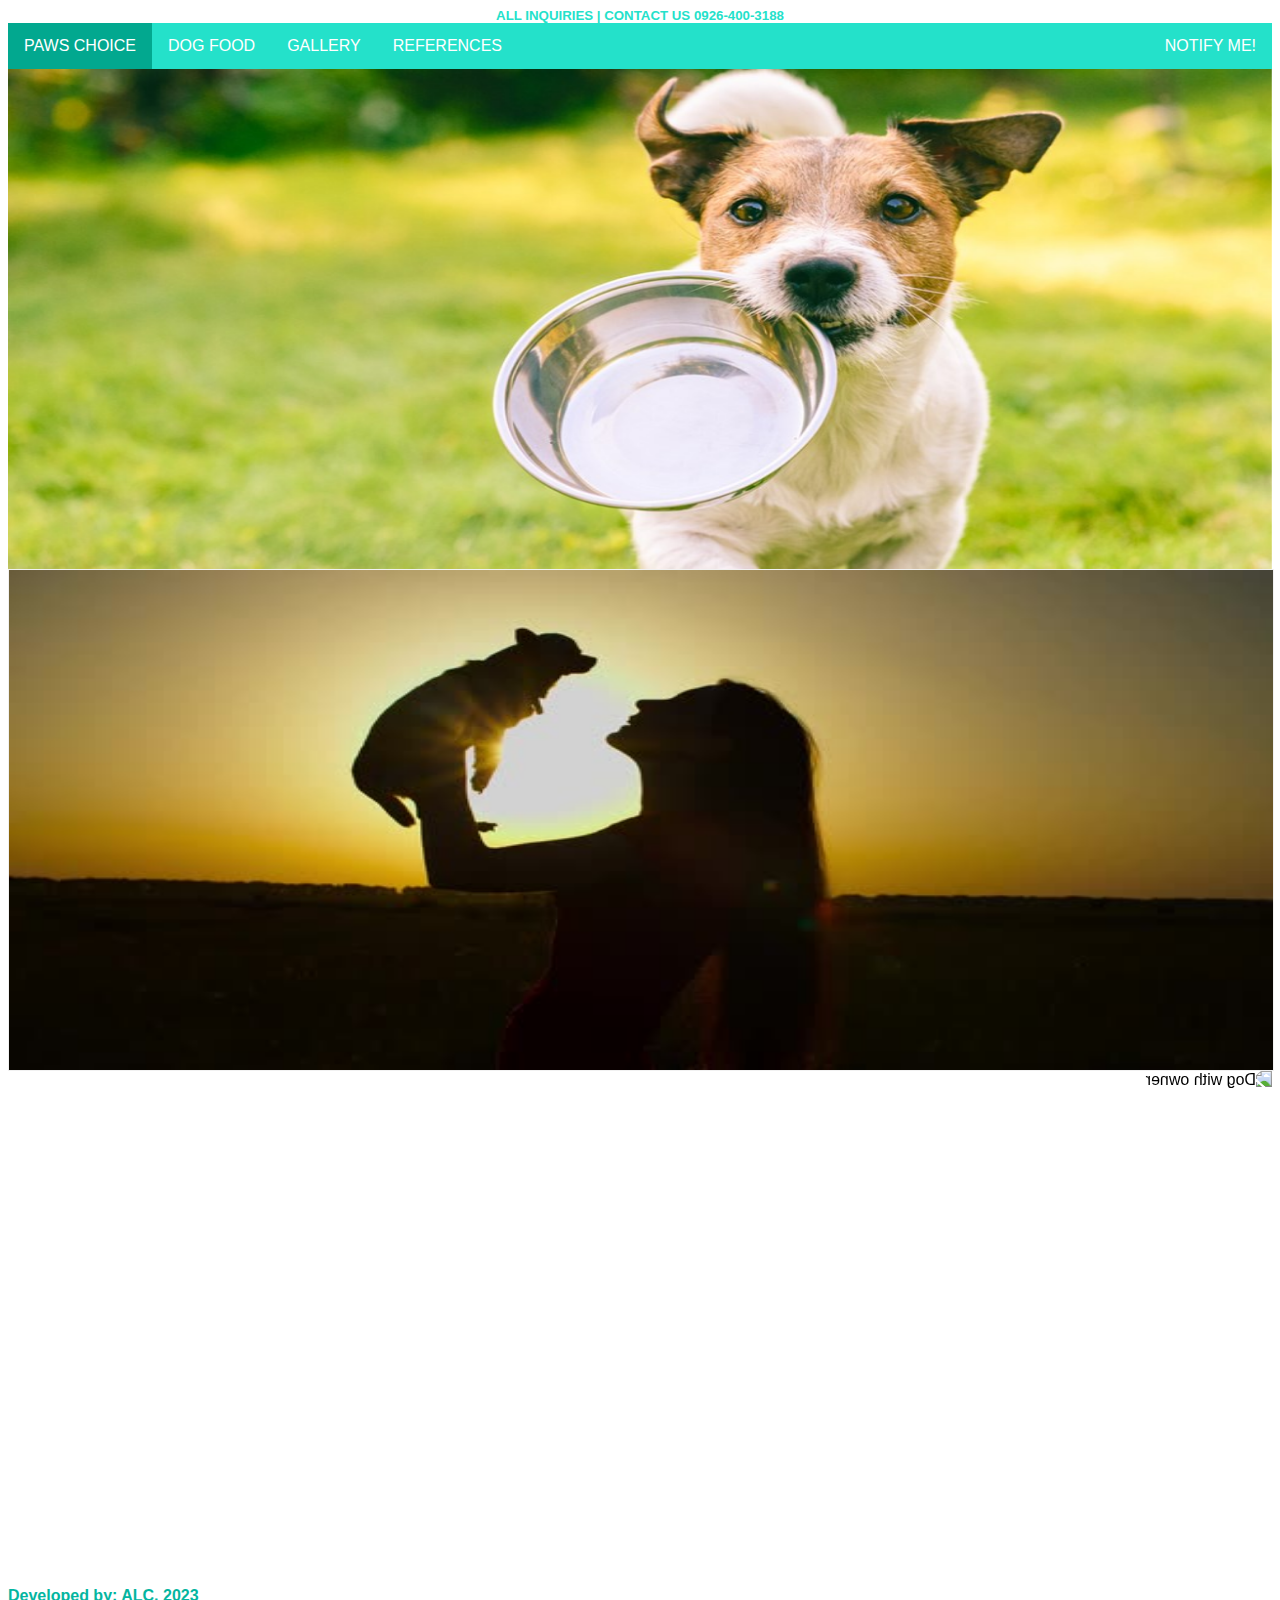
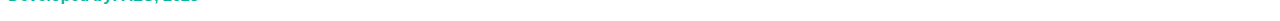
==== Final_Project_Carillo/index.html @ b762d443 "Add files via upload" ====
<!DOCTYPE html>
<html>
	<head>
		<title>Dog Food: Paws Choice</title>
		<meta name="author" content="ALC"/>
		<meta name="keywords" content="dog food, html, pet, index, css"/>
		<link rel="stylesheet" type="text/css" href="Styles/pawsChoice.css" />
	</head>
	<body>
		<header>
			<h5 id="tagL">ALL INQUIRIES		|	  CONTACT US <i>0926-400-3188</h5>
			<nav>
				<div class="navbar">
					<a id="dChoice" href="index.html">PAWS CHOICE</a>
					<div class="dropdown">
						<button class="dropbtn">DOG FOOD</button>					
						<div class="dropdown-content">
							<a href="Pages/puppyFood.html">PUPPY DOG FOOD</a>
							<a href="Pages/adultFood.html">ADULT DOG FOOD</a>
							<a href="Pages/seniorFood.html">SENIOR DOG FOOD</a>
						</div>
					</div>
					<a href="Pages/gallery.html">GALLERY</a>
					<a href="Pages/reference.html">REFERENCES</a>
					<div class="account">
						<a class="acct" href="Pages/account.html">NOTIFY ME!</a>
					</div>
				</div>
			</nav>
		</header>
		<section id="content">
			<div class="homePageImg">
				<img class="img" src="Src/img1.jpg" alt="Dog with bowl" />
				<div class="overlay">
					<div class="text">DOGS CHOICE FOR A HEALTHY LIVING.</div>
				</div>
			</div>
			<div class="imgFlip">
				<div class="imgFlipIn">
					<div class="imgFlipFront">
						<img class="img3" src="Src/img3.jpg" alt="Dog with owner" />
					</div>
					<div class="imgFlipBack">
						<div class="text3">DOGS MAKE OUR LIVES WHOLE.<br/><br/>LET DOGS HAVE THE BODY TO ENJOY THEIR LIVES.</div>
					</div>
				</div>
			</div>
			<div class="homePageImg">
				<img class="img" id="img2" src="Src/img2.jpg" alt="Dog with owner" />
				<div class="overlay2">
					<div class="text2">PAWS CHOICE IS ALL ABOUT CHOOSING THE BEST DOG FOOD OUT THERE FOR YOUR PALS.</div>
				</div>
			</div>
		</section>
		<footer>
			<p>Developed by: ALC, 2023</p>
		</footer>
	</body>
</html>
---- Final_Project_Carillo/Styles/pawsChoice.css ----
*{
	font-family: arial, helvetica, sans-serif;
	font-style: normal;
}

footer{
	color: #04b5a0;
	font-weight: bold;
}

/* >>>>> index.html CSS <<<<< */

#tagL{
	color: #24E1CA;
	text-align: center; 
	margin:0;
}

/* >>>>> NAVIGATION BAR <<<<<*/

.navbar {
	overflow: hidden;
	background-color: #24E1CA;
}

.navbar a {
	float: left;
	display: block;
	font-size: 16px;
	font-style: normal;
	color: white;
	text-align: center;
	padding: 14px 16px;
	text-decoration: none;
}

#dChoice{
	background-color: #02a88f;
}

.dropdown {
	float: left;
	overflow: hidden;
}

.dropdown .dropbtn {
	font-size: 16px;
	border: none;
	outline: none;
	color: white;
	padding: 14px 16px;
	background-color: inherit;
	font-family: inherit; /* for vertical align on mobile phones */
	margin: 0; /* for vertical align on mobile phones */
}

.navbar a:hover, .dropdown:hover .dropbtn{
	background-color: black;
}

.dropdown-content{
	display: none;
	position: absolute;
	background-color: #f9f9f9;
	min-width: 160px;
	box-shadow: 0px 8px 16px 0px rgba(0,0,0,0.2);
	z-index: 1;
}

.dropdown-content a{
	float: none;
	color: black;
	padding: 12px 16px;
	text-decoration: none;
	display: block;
	text-align: left;
}

.dropdown-content a:hover{
	background-color: #ddd;
}

.dropdown:hover .dropdown-content{
	display: block;
}

.account{
	float: right;
	background-color: #24E1CA;
}

/* >>>>> INDEX IMAGE OVERLAY CSS <<<<< */

.homePageImg{
	position: relative;
	display: block;
}

.img{
	display: block;
	width: 100%;
	height: 500px;
	opacity: 1;
	transition: .5s ease;
	backface-visibility: hidden;
}

.overlay{
	position: absolute;
	top: 0;
	bottom: 0;
	left: 0;
	right: 0;
	width: 37%;
	opacity: 0;
	transition: .5s ease;
	background-color: #008CBA;
	margin-left: 1%;
}

.homePageImg:hover .overlay{
	opacity: 0.83;
}

.text{
	color: white;
	font-size: 60px;
	position: absolute;
	top: 50%;
	left: 50%;
	transform: translate(-50%, -50%);
	-ms-transform: translate(-50%, -50%);
}

#img2{
	transform: scaleX(-1);
}

.overlay2{
	position: absolute;
	top: 0;
	bottom: 0;
	left: 0;
	right: 0;
	width: 34%;
	opacity: 0;
	transition: .5s ease;
	background-color: #008CBA;
	margin-left: 1%;
}

.homePageImg:hover .overlay2{
	opacity: 0.83;
}

.text2{
	text-align: left;
	color: white;
	font-size: 38px;
	position: absolute;
	top: 50%;
	left: 50%;
	right: -15%;
	transform: translate(-50%, -50%);
	-ms-transform: translate(-50%, -50%);
}
/*
.overlay3{
	position: absolute;
	top: 0;
	bottom: 0;
	left: 0;
	right: 0;
	width: 34%;
	opacity: 0;
	transition: .5s ease;
	background-color: #008CBA;
	margin-left: 65%;
}

.homePageImg:hover .overlay3{
	opacity: 0.83;
}

.text3{
	text-align: left;
	color: white;
	font-size: 38px;
	position: absolute;
	top: 50%;
	left: 50%;
	right: -15%;
	transform: translate(-50%, -50%);
	-ms-transform: translate(-50%, -50%);
}*/

/* >>>>> INDEX IMAGE FLIP <<<<< */

.img3{
	display: block;
	width: 100%;
	height: 500px;
}

.text3{
	text-align: center;
	color: white;
	font-size: 40px;
	position: absolute;
	top: 50%;
	left: 50%;
	right: -15%;
	transform: translate(-50%, -50%);
	-ms-transform: translate(-50%, -50%);
}

.imgFlip {
  background-color: transparent;
  width: 100%;
  height: 500px;
  border: 1px solid #f1f1f1;
  perspective: 1000px;
}

.imgFlipIn {
  position: relative;
  width: 100%;
  height: 100%;
  text-align: center;
  transition: transform 0.8s;
  transform-style: preserve-3d;
}

.imgFlip:hover .imgFlipIn {
  transform: rotateY(180deg);
}

.imgFlipFront, .imgFlipBack {
  position: absolute;
  width: 100%;
  height: 100%;
  -webkit-backface-visibility: hidden;
  backface-visibility: hidden;
}

.imgFlipBack {
  background-color: #008CBA;
 /* color: white;*/
  transform: rotateY(180deg);
}


/* >>>>> dogFood.html CSS <<<<< */

#dogFood{
	overflow: auto;
	background: linear-gradient(to bottom right, #E3F0FF, #FAFCFF);
}

.dogFoodTitle{
	text-align: center;
	font-size: 35px;
	margin-top: 50px;
	margin-bottom: 10px;
	color: #04b5a0;
	font-style: normal;
	font-weight: bold;
}

.dogFoodGallery img{
	width: 100%;
	height: 250px;
}

.desc{
	text-align: center;
	font-style: normal;
	padding-top: 5px;
}

.price{
	color: #fae207;
	font-weight: bold;
}

.gallery{
	display: inline-table;
	padding: 2px;
	border: 1px solid black;
	border-radius: 0 0 50px 50px;
	width: 15%;
	background-color: gray;
	color: white;
	margin-left: 1.537%;
	box-shadow: 10px 7px 14px 0 rgba(0, 0, 0, 0.5);
}

/* RATING */

.rating {
	margin-right: 25px;
    padding: 0 10px;
	border: hidden;
}
.rating:not(:checked) > input {
    position:absolute;
	display: none;
}
.rating:not(:checked) > label {
    float:right;
    width:1em;
    overflow:hidden;
    white-space:nowrap;
    cursor:pointer;
	font-size: 30px;
    line-height:1.2;
    color:#ccc;
}
.rating:not(:checked) > label:before {
    content: &#9733;
}
.rating > input:checked ~ label {
	color: #fad816;
}
.rating:not(:checked) > label:hover, 
.rating:not(:checked) > label:hover ~ label {
	color: #deb217;
}
.rating> input:checked + label:hover, 
.rating> input:checked + label:hover ~ label, 
.rating> input:checked ~ label:hover, 
.rating> input:checked ~ label:hover ~ label, 
.rating> label:hover ~ input:checked ~ label {
	color: #c59b08;
}

/* DOG FOOD GALLERY OVERLAY */

.gallery{
	position: relative;
}

.dogFoodImg{
	display: block;
	width: 100%;
	opacity: 1;
	transition: .5s ease;
	backface-visibility: hidden;
}

.descOverlay{
	position: absolute;
	top: 0;
	bottom: 0;
	left: 0;
	right: 0;
	width: 100%;
	height: 252px;
	opacity: 0;
	transition: .5s ease;
	background-color: white;
}

.overlayContainer:hover .descOverlay{
	opacity: 1;
	/*width: 50%;*/
}

.textOverlay{
	color: black;
	width: 100%;
	font-size: 12px;
	font-style: normal;
	position: absolute;
	top: 50%;
	left: 50%;
	margin-left: -23px;
	transform: translate(-50%, -50%);
	-ms-transform: translate(-50%, -50%);
}

/* >>>>> REGISTRATION FORM CSS <<<<< */

#mssg{
	text-align: center;
	font-size: 40px;
	color: #04b5a0;
}
#mssg2{
	text-align: center;
	font-size: 15px;
	color: #04b5a0;
	margin-top: -35px;
}

.acctPage{
	width: 35%;
	border: 1px solid #04b5a0;
	border-radius: 30% 0;
	margin: auto;
	margin-top: 1%;
	font-style: normal;
	display: block;
}

#regTitle{
	font-size: 30px;
	color: #04b5a0;
	font-weight: bold;
	text-align:center;
}

.acctForm{
	margin-left: 5%;
	padding-top: 5%;
	padding-bottom: 2%;
	padding-left: 5%;
}

#nameTitle{
	font-size: 105%;
	font-weight: bold;
	margin-bottom: -0.05%;
}
#Name{
	display: inline-block;
	width: 38.5%;
}

.acctForm label{
	font-weight: bold;
}
.acctForm ::placeholder{
	font-size: 105%;
	text-align: center;
	color: white;
}
	
.acctForm input{
	font-size: 105%;
	border: 1px solid #24E1CA;
	border-radius: 10px;
	background-color: #04b5a0;
	width: 85%;
	padding: 3%;
	color: white;
}

input[type=text]:focus, 
input[type=email]:focus, 
input[type=password]:focus {
	background-color: #8dfcec;
	color: black;
	outline: none;
}

hr{
	border: 1px solid #f1f1f1;
	margin-bottom: 25px;
	margin-left: -22px;
	width: 100%;
}

.registerbtn{
	text-align: center;
	background-color: #24E1CA;
	color: black;
	padding: none;
	font-size: 20px;
	width: 40%;
	border-radius: 30px;
	cursor: pointer;
	opacity: 0.9;
}

.registerbtn:hover{
	opacity: 1;
	background-color: #8dfcec;
}

/* >>>>> CONFIRMATION MSSG CSS <<<<< */

.confirmPage{
	margin-top: 10%;
	margin-left: 15%;
	align-items: center;
	border: 7px outset #BCC6CC;
	border-radius: 30% -50% 5% -15;
	width: 70%;
	padding-bottom: 5px;
}

#mssg{
	font-size: 60px;
	align-items: center;
}

#mssg2{
	font-size: 30px;
	align-items: center;
	margin-bottom: 40px;
}

#homeBttn{
	text-align: center;
	font-size: 20px;
	background-color: #757575;
	color: white;
	padding-left: 10px;
	padding-right: 10px;
	border: 1px solid #8D918D;
	border-radius: 30px;
	margin-left: 45%;
	cursor: pointer;
	opacity: 0.9;
	text-decoration: none;
	box-shadow: 0 0 0 1px #163772; 
}

#homeBttn:hover{
	opacity: 1;
	background-color: #BCC6CC;
	color: black;
}

/* >>>>> gallery.html CSS <<<<< */

#galleryContent {
	display: flex;
	justify-content: center;
	align-items: center;
	flex-direction: column;
}

#galleryContent h1 {
	color: #02a88f;
}

.galContainer{
	columns: 5 200px;
	column-gap: 1.5rem;
	width: 90%;
	margin: 0 auto;
}
  
.galContainer div{
    width: 100%;
    margin: 0 0.5rem 0.5rem 0;
    display: inline-block;
    width: 100%;
    border: 2px solid #02a88f;
    padding: 5px;
    box-shadow: 5px 5px 5px rgba(0,0,0,0.5);
    border-radius: 5px;
    transition: all .25s ease-in-out;
}

.galContainer div:hover img{
    filter: grayscale(0);}
}

.galContainer div:hover{
    border-color: #24E1CA;	
}

.galContainer div img{
    width: 100%;
    filter: grayscale(100%);
    border-radius: 5px;
    transition: all .25s ease-in-out;
}

.galContainer div p{
    margin: 5px 0;
    padding: 0;
    text-align: center;
    font-style: italic;
}

/* >>>>> reference.html CSS <<<<< */

#referenceContainer{
	margin-left: 3%;
}

.refTitle{
	font-weight: bold;
	font-size: 30px;
	color: #04b5a0; 
}

.sortReference{
	line-height: 2;
	color: #0b876c;
}

.sortReference a{
	color: #0b876c;
}

.sortReference a:hover{
	color: red;
}
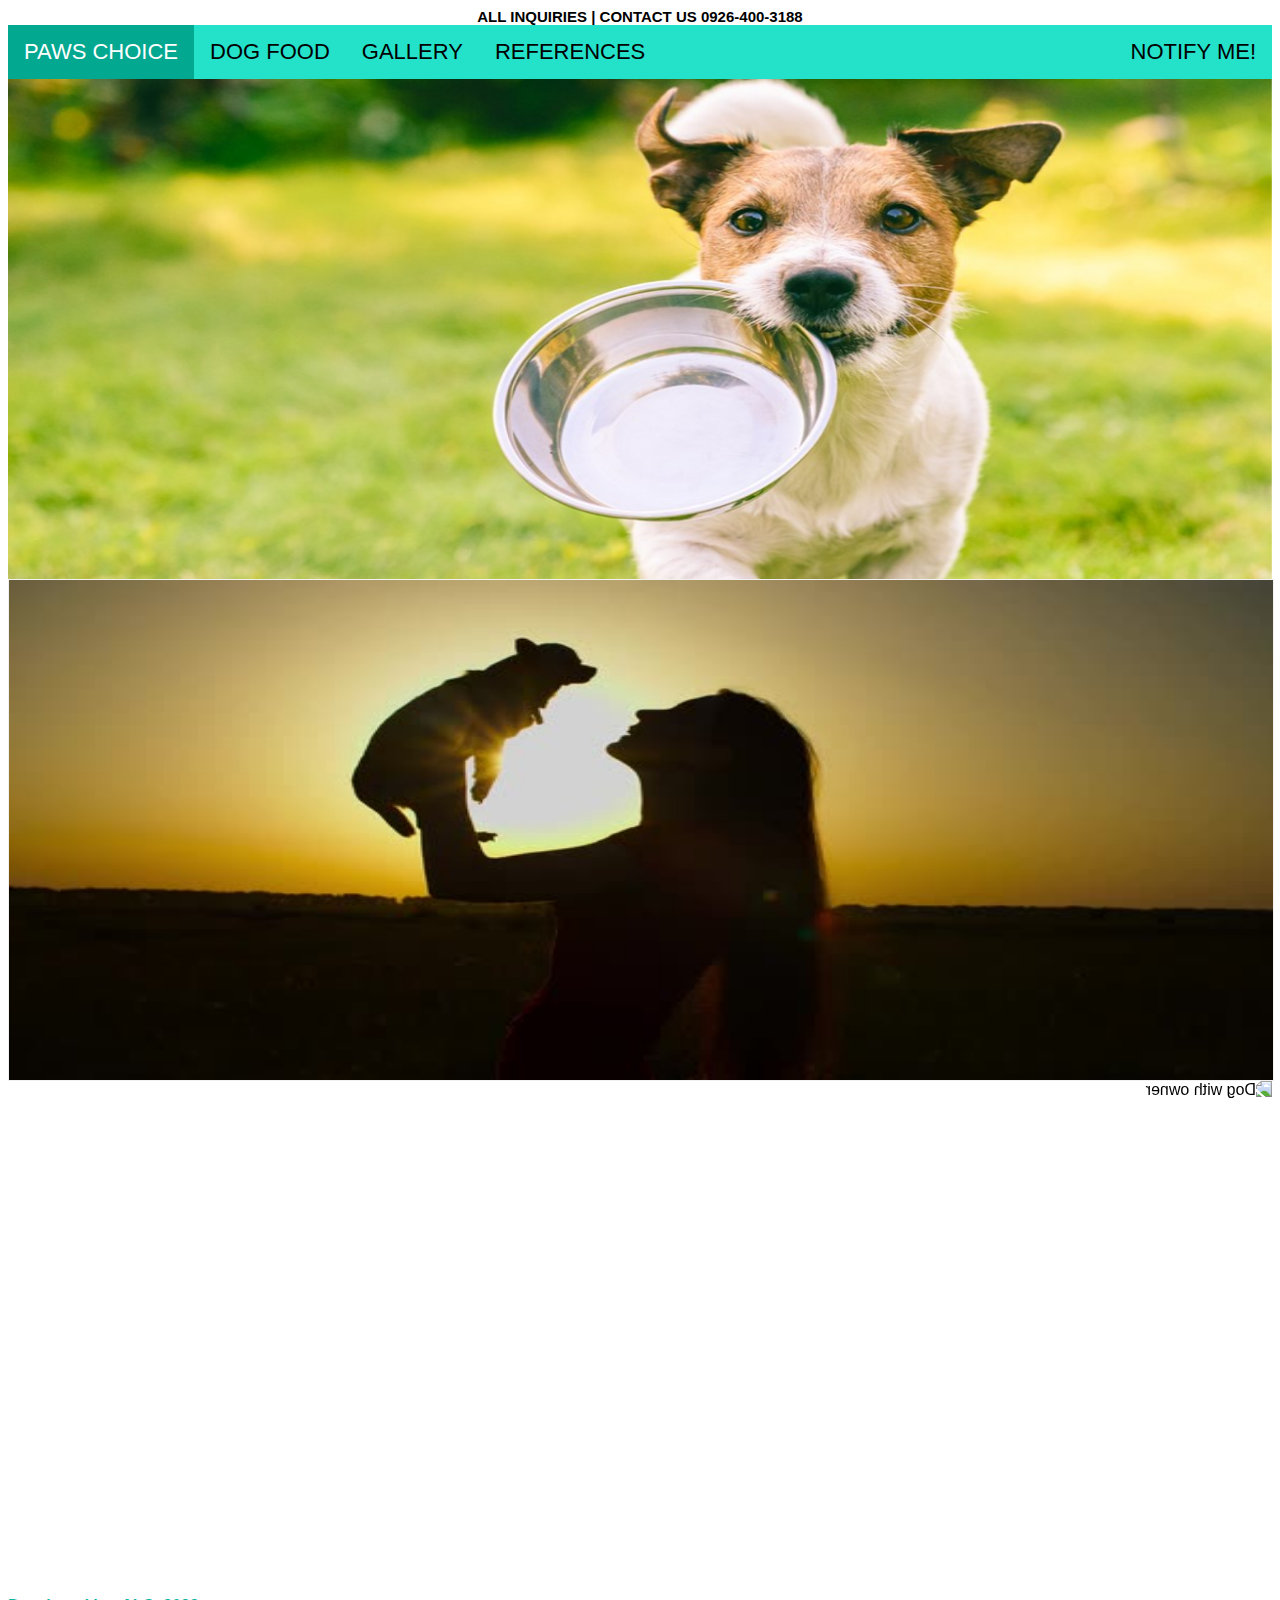
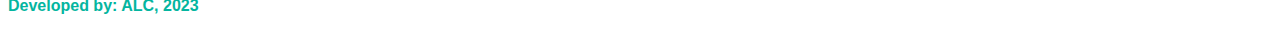
==== commit 32da54f4: "Add files via upload" ====
--- a/Final_Project_Carillo/index.html
+++ b/Final_Project_Carillo/index.html
@@ -9,7 +9,7 @@
 	<body>
 		<header>
 			<h5 id="tagL">ALL INQUIRIES		|	  CONTACT US <i>0926-400-3188</h5>
-			<nav>
+			<nav><!--NAVIGATION MENU-->
 				<div class="navbar">
 					<a id="dChoice" href="index.html">PAWS CHOICE</a>
 					<div class="dropdown">
--- a/Final_Project_Carillo/Styles/pawsChoice.css
+++ b/Final_Project_Carillo/Styles/pawsChoice.css
@@ -11,9 +11,10 @@
 /* >>>>> index.html CSS <<<<< */
 
 #tagL{
-	color: #24E1CA;
+	color: black;
 	text-align: center; 
 	margin:0;
+	font-size:15px;
 }
 
 /* >>>>> NAVIGATION BAR <<<<<*/
@@ -26,9 +27,9 @@
 .navbar a {
 	float: left;
 	display: block;
-	font-size: 16px;
+	font-size: 22px;
 	font-style: normal;
-	color: white;
+	color: black;
 	text-align: center;
 	padding: 14px 16px;
 	text-decoration: none;
@@ -36,6 +37,7 @@
 
 #dChoice{
 	background-color: #02a88f;
+	color: white;
 }
 
 .dropdown {
@@ -44,10 +46,10 @@
 }
 
 .dropdown .dropbtn {
-	font-size: 16px;
+	font-size: 22px;
 	border: none;
 	outline: none;
-	color: white;
+	color: black;
 	padding: 14px 16px;
 	background-color: inherit;
 	font-family: inherit; /* for vertical align on mobile phones */
@@ -56,6 +58,7 @@
 
 .navbar a:hover, .dropdown:hover .dropbtn{
 	background-color: black;
+	color: white;
 }
 
 .dropdown-content{
@@ -77,7 +80,8 @@
 }
 
 .dropdown-content a:hover{
-	background-color: #ddd;
+	background-color: black;
+	color: white
 }
 
 .dropdown:hover .dropdown-content{
@@ -164,35 +168,6 @@
 	transform: translate(-50%, -50%);
 	-ms-transform: translate(-50%, -50%);
 }
-/*
-.overlay3{
-	position: absolute;
-	top: 0;
-	bottom: 0;
-	left: 0;
-	right: 0;
-	width: 34%;
-	opacity: 0;
-	transition: .5s ease;
-	background-color: #008CBA;
-	margin-left: 65%;
-}
-
-.homePageImg:hover .overlay3{
-	opacity: 0.83;
-}
-
-.text3{
-	text-align: left;
-	color: white;
-	font-size: 38px;
-	position: absolute;
-	top: 50%;
-	left: 50%;
-	right: -15%;
-	transform: translate(-50%, -50%);
-	-ms-transform: translate(-50%, -50%);
-}*/
 
 /* >>>>> INDEX IMAGE FLIP <<<<< */
 
@@ -245,7 +220,6 @@
 
 .imgFlipBack {
   background-color: #008CBA;
- /* color: white;*/
   transform: rotateY(180deg);
 }
 
@@ -298,17 +272,25 @@
 /* RATING */
 
 .rating {
-	margin-right: 25px;
     padding: 0 10px;
 	border: hidden;
-}
+	display: inline-block;
+	margin-bottom: -3px;
+	margin-top: -25px;
+}
+
+.rating span{
+	font-size: 25px;
+	position: relative;
+	z-index: 1:
+}
+
 .rating:not(:checked) > input {
     position:absolute;
 	display: none;
 }
 .rating:not(:checked) > label {
     float:right;
-    width:1em;
     overflow:hidden;
     white-space:nowrap;
     cursor:pointer;
@@ -534,6 +516,7 @@
 
 #galleryContent h1 {
 	color: #02a88f;
+	font-size: 50px;
 }
 
 .galContainer{
@@ -586,12 +569,17 @@
 .refTitle{
 	font-weight: bold;
 	font-size: 30px;
-	color: #04b5a0; 
+	color: #04b5a0;
+	text-align: center;
 }
 
 .sortReference{
 	line-height: 2;
 	color: #0b876c;
+	width: 73%;
+	margin-left: 150px;
+	border-color: white;
+	box-shadow: 10px 7px 14px 0 rgba(0, 0, 0, 0.5);
 }
 
 .sortReference a{
